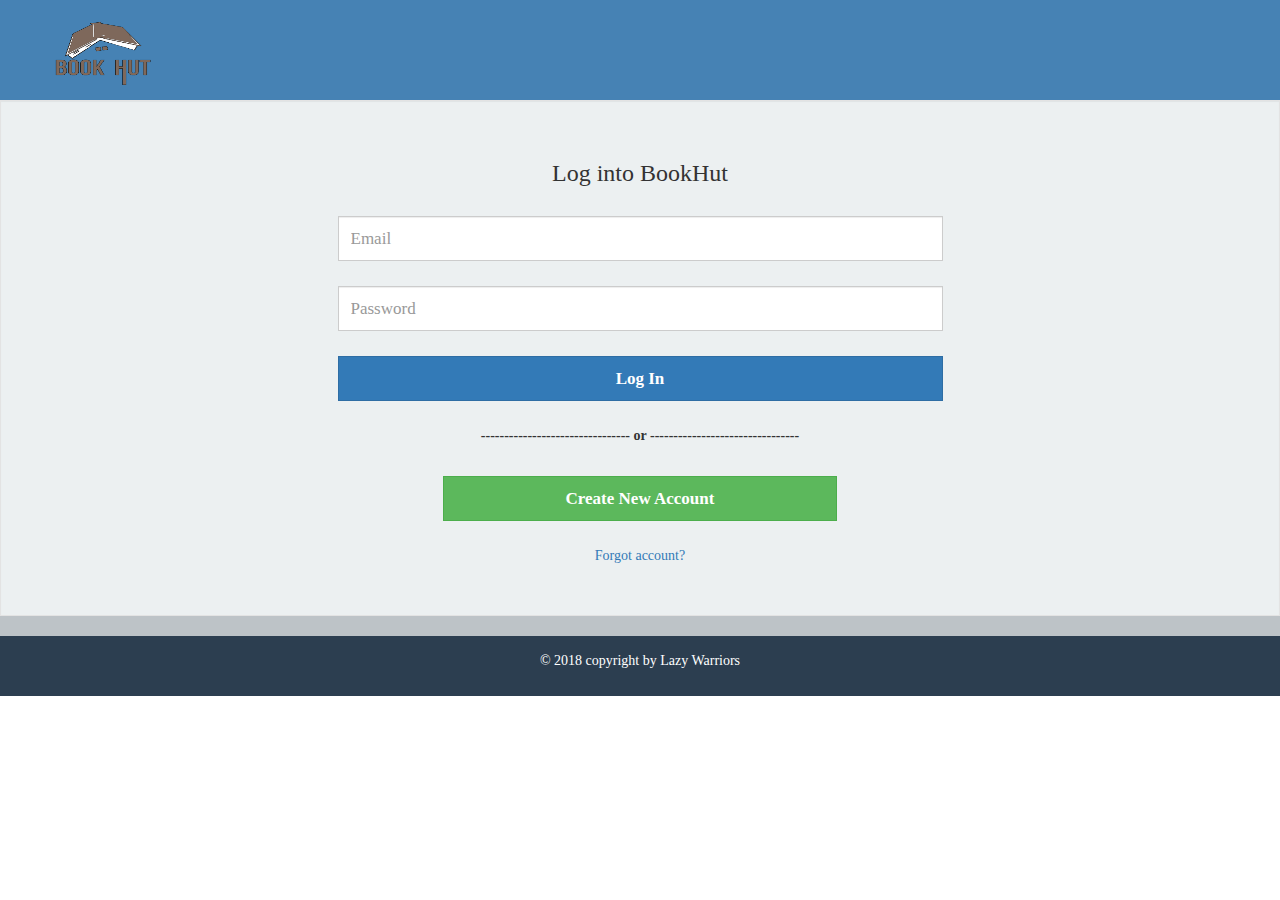
==== index.html @ 3cd55564 "Upload all files for first time" ====
<!DOCTYPE html>
<html lang="en">
<head>
	<meta charset="UTF-8">
	<meta name="viewport" content="width=device-width, initial-scale=1, shrink-to-fit=no">
	<link rel="stylesheet" href="css/bootstrap.min.css">
	<link rel="stylesheet" href="css/font-awesome.min.css">
	<link rel="stylesheet" href="css/animate.css">
	<link rel="stylesheet" href="style.css">
	<title>Book Hut --- Share your book here</title>
</head>
<body>
	<div class="container-fluid wrapper">
		<div class="row">
			<nav class="navbar navbar-default header">
			    <div class="container-fluid">
				    <div class="navbar-header">
				        <a class="navbar-brand" href="#">
				        	<img alt="Brand" src="images/bhlogo.png" class="image-responsive">
				        </a>
				    </div>
				</div>
			</nav>
		</div>
		<div class="row">
			<div class="content-body">
				<div class="content">
					<div class="well">
						<form class="form-horizontal login-form">
							<h3 class="text-center">Log into BookHut</h3>
							<br>
						    <div class="form-group">
							    <div class="col-md-offset-3 col-md-6">
							        <input type="email" class="form-control" id="inputEmail3" placeholder="Email" style="">
							    </div>
						    </div>
						    <div class="form-group">
							    <div class="col-md-offset-3 col-md-6">
							        <input type="password" class="form-control" id="inputEmail3" placeholder="Password">
							    </div>
						    </div>
						    <div class="form-group">
							    <div class="col-md-offset-3 col-md-6">
							        <button type="submit" class="btn btn-primary btn-block"><b>Log In</b></button>
							    </div>
						    </div>
							<p class="text-center"><b>-------------------------------- or --------------------------------</b></p>
							<br>
						    <div class="form-group">
							    <div class="col-md-offset-4 col-md-4">
							        <button type="submit" class="btn btn-success btn-block"><b>Create New Account</b></button>
							    </div>
						    </div>
							<a href="#"><p class="text-center">Forgot account?</p></a>
						</form>
					</div>
				</div>
				<footer class="bottom">
					<p class="text-center">&copy; 2018 copyright by Lazy Warriors </p>
				</footer>
			</div>
		</div>
	</div>

	<script src="js/jquerylib.js"></script>
	<script src="js/bootstrap.min.js"></script>
	<script src="js/wow.min.js"></script>
	<script src="custom.js"></script>
	<script src="js/modernizr-custom.js"></script>
</body>
</html>
---- style.css ----
html, body {
  height: 100%;
  width: 100%; }

body, img {
  margin: 0;
  padding: 0;
  font-family: comic sans MS !important; }

.wrapper .header {
  height: 100px;
  background-color: #4682B4;
  margin-bottom: 0;
  border: 0;
  border-radius: 0; }
  .wrapper .header .navbar-brand {
    padding: 0;
    margin-top: -15px; }
    .wrapper .header .navbar-brand img {
      height: 180px;
      width: 200px; }
.wrapper .content-body {
  min-height: 500px;
  background-color: #bdc3c7; }
  .wrapper .content-body .well {
    border-radius: 0;
    background-color: #ecf0f1; }
    .wrapper .content-body .well .login-form {
      padding: 20px 0px; }
      .wrapper .content-body .well .login-form input {
        border-radius: 0;
        height: 45px;
        font-size: 17px;
        margin-bottom: 10px; }
      .wrapper .content-body .well .login-form button {
        border-radius: 0;
        height: 45px;
        font-size: 17px;
        margin-bottom: 10px; }
  .wrapper .content-body footer {
    padding: 15px 0px;
    background-color: #2c3e50;
    color: white; }

/*# sourceMappingURL=style.css.map */
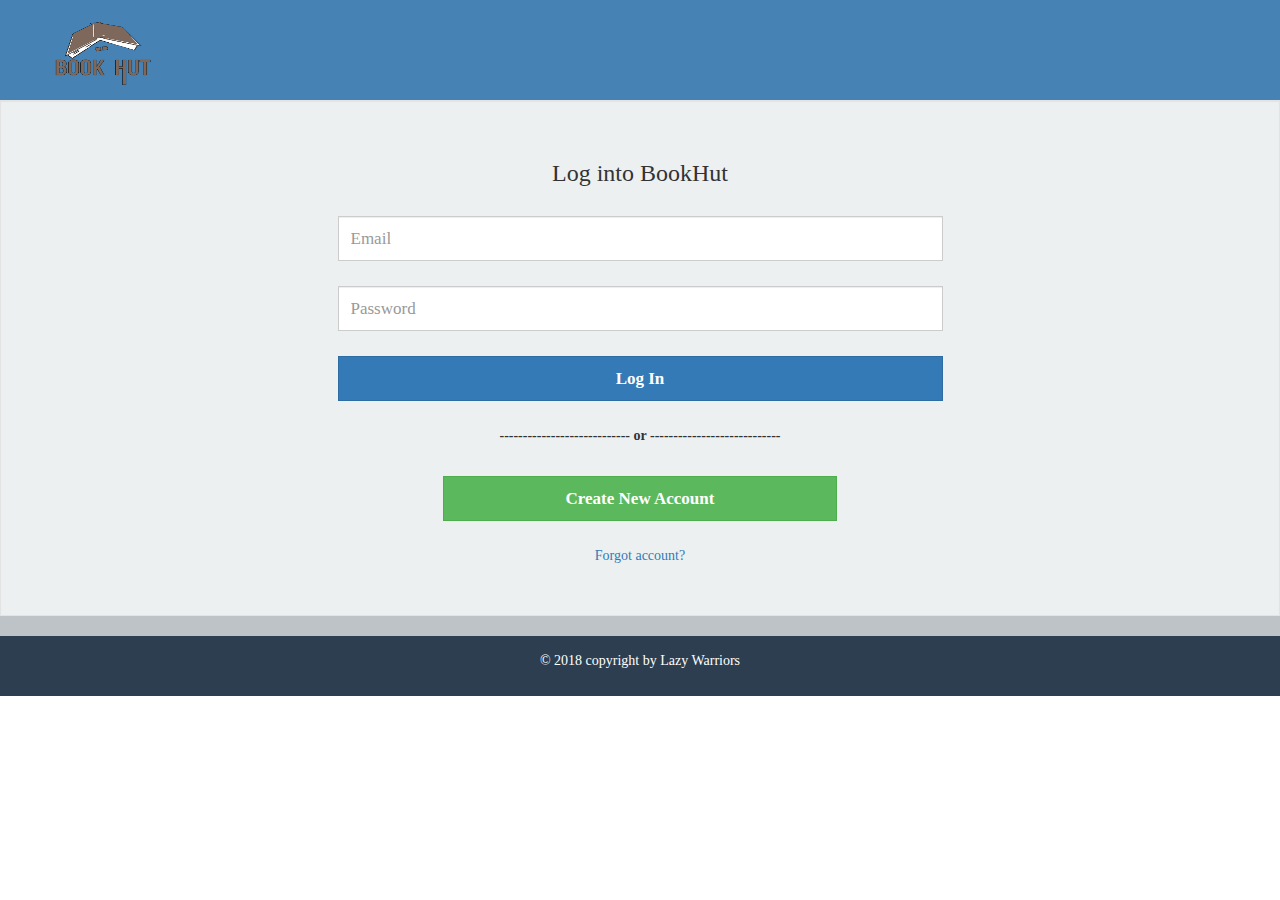
==== commit 15fcc4a9: "modal updated" ====
--- a/index.html
+++ b/index.html
@@ -3,10 +3,13 @@
 <head>
 	<meta charset="UTF-8">
 	<meta name="viewport" content="width=device-width, initial-scale=1, shrink-to-fit=no">
-	<link rel="stylesheet" href="css/bootstrap.min.css">
+	<!-- <link rel="stylesheet" href="css/bootstrap.min.css"> -->
 	<link rel="stylesheet" href="css/font-awesome.min.css">
 	<link rel="stylesheet" href="css/animate.css">
+	<link rel="stylesheet" href="https://maxcdn.bootstrapcdn.com/bootstrap/3.3.7/css/bootstrap.min.css">
 	<link rel="stylesheet" href="style.css">
+	
+	
 	<title>Book Hut --- Share your book here</title>
 </head>
 <body>
@@ -26,46 +29,92 @@
 			<div class="content-body">
 				<div class="content">
 					<div class="well">
-						<form class="form-horizontal login-form">
+						<form class="form-horizontal login-form" action="" method="post">
 							<h3 class="text-center">Log into BookHut</h3>
 							<br>
 						    <div class="form-group">
 							    <div class="col-md-offset-3 col-md-6">
-							        <input type="email" class="form-control" id="inputEmail3" placeholder="Email" style="">
+							        <input type="email" class="form-control" id="inputEmail3" placeholder="Email" name="email">
 							    </div>
 						    </div>
 						    <div class="form-group">
 							    <div class="col-md-offset-3 col-md-6">
-							        <input type="password" class="form-control" id="inputEmail3" placeholder="Password">
+							        <input type="password" class="form-control" id="inputEmail3" placeholder="Password" name="password">
 							    </div>
 						    </div>
 						    <div class="form-group">
 							    <div class="col-md-offset-3 col-md-6">
-							        <button type="submit" class="btn btn-primary btn-block"><b>Log In</b></button>
+							        <button type="submit" class="btn btn-primary btn-block" name="btn"><b>Log In</b></button>
 							    </div>
 						    </div>
-							<p class="text-center"><b>-------------------------------- or --------------------------------</b></p>
+							<p class="text-center"><b>---------------------------- or ----------------------------</b></p>
 							<br>
 						    <div class="form-group">
 							    <div class="col-md-offset-4 col-md-4">
-							        <button type="submit" class="btn btn-success btn-block"><b>Create New Account</b></button>
+							         <button type="button" class="btn btn-success btn-block" data-toggle="modal" data-target="#myModal"><b>Create New Account</b></button>
 							    </div>
 						    </div>
 							<a href="#"><p class="text-center">Forgot account?</p></a>
 						</form>
 					</div>
 				</div>
-				<footer class="bottom">
+				<footer class="">
 					<p class="text-center">&copy; 2018 copyright by Lazy Warriors </p>
 				</footer>
 			</div>
 		</div>
 	</div>
+	 
+
+	<div class="modal fade" id="myModal" tabindex="-1" role="dialog" aria-labelledby="myModalLabel" aria-hidden="true">
+	    <div class="modal-dialog" role="document">
+		
+		<!-- <div class="modal fade" id="myModal" role="dialog">
+			<div class="modal-dialog"> -->
+		
+	        <div class="modal-content">
+	            <div class="modal-header text-center">
+	                <h4 class="modal-title w-100 font-bold">Sign up</h4>
+	                <button type="button" class="close" data-dismiss="modal" aria-label="Close">
+	                    <span aria-hidden="true">&times;</span>
+	                </button>
+	            </div>
+	            <div class="modal-body mx-3">
+	                <div class="md-form">
+	                    <i class="fa fa-user prefix grey-text"></i>
+	                    <input type="text" id="orangeForm-name" class="form-control validate">
+	                    <label data-error="wrong" data-success="right" for="orangeForm-name">Your name</label>
+	                </div>
+	                <div class="md-form">
+	                    <i class="fa fa-envelope prefix grey-text"></i>
+	                    <input type="email" id="orangeForm-email" class="form-control validate">
+	                    <label data-error="wrong" data-success="right" for="orangeForm-email">Your email</label>
+	                </div>
+
+	                <div class="md-form">
+	                    <i class="fa fa-lock prefix grey-text"></i>
+	                    <input type="password" id="orangeForm-pass" class="form-control validate">
+	                    <label data-error="wrong" data-success="right" for="orangeForm-pass">Your password</label>
+	                </div>
+
+	            </div>
+	            <div class="modal-footer d-flex justify-content-center">
+	                <button class="btn btn-deep-orange">Sign up</button>
+	            </div>
+	        </div>
+	    </div>
+	</div>
+
+	<!-- <div class="text-center">
+	    <a href="" class="btn btn-default btn-rounded mb-4" data-toggle="modal" data-target="#modalRegisterForm">Launch Modal Register Form</a>
+	</div> -->
+
 
 	<script src="js/jquerylib.js"></script>
+	<script src="js/jquery-3.2.1.min.js"></script>
 	<script src="js/bootstrap.min.js"></script>
 	<script src="js/wow.min.js"></script>
 	<script src="custom.js"></script>
-	<script src="js/modernizr-custom.js"></script>
+	<!-- <script src="js/modernizr-custom.js"></script> --> 
 </body>
 </html>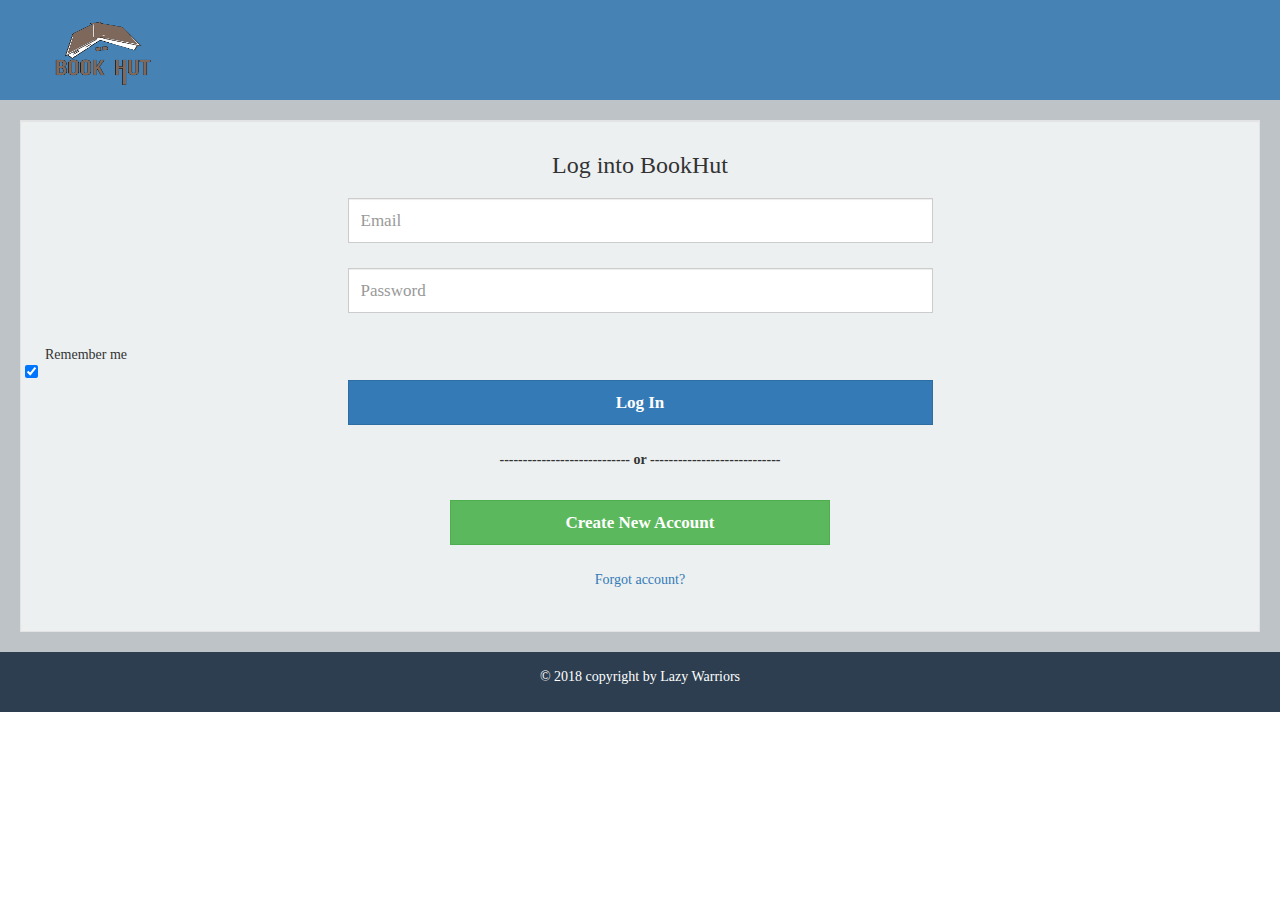
==== commit 9bc9e5bc: "sign up form done" ====
--- a/index.html
+++ b/index.html
@@ -3,7 +3,7 @@
 <head>
 	<meta charset="UTF-8">
 	<meta name="viewport" content="width=device-width, initial-scale=1, shrink-to-fit=no">
-	<!-- <link rel="stylesheet" href="css/bootstrap.min.css"> -->
+	<link rel="stylesheet" href="css/bootstrap.min.css">
 	<link rel="stylesheet" href="css/font-awesome.min.css">
 	<link rel="stylesheet" href="css/animate.css">
 	<link rel="stylesheet" href="https://maxcdn.bootstrapcdn.com/bootstrap/3.3.7/css/bootstrap.min.css">
@@ -43,6 +43,11 @@
 							    </div>
 						    </div>
 						    <div class="form-group">
+						    	<div class="checkbox">
+						      	<label><input type="checkbox" value="" checked>Remember me</label>
+						    </div>
+						    </div>
+						    <div class="form-group">
 							    <div class="col-md-offset-3 col-md-6">
 							        <button type="submit" class="btn btn-primary btn-block" name="btn"><b>Log In</b></button>
 							    </div>
@@ -66,48 +71,56 @@
 	</div>
 	 
 
-	<div class="modal fade" id="myModal" tabindex="-1" role="dialog" aria-labelledby="myModalLabel" aria-hidden="true">
-	    <div class="modal-dialog" role="document">
-		
-		<!-- <div class="modal fade" id="myModal" role="dialog">
-			<div class="modal-dialog"> -->
-		
-	        <div class="modal-content">
-	            <div class="modal-header text-center">
-	                <h4 class="modal-title w-100 font-bold">Sign up</h4>
-	                <button type="button" class="close" data-dismiss="modal" aria-label="Close">
-	                    <span aria-hidden="true">&times;</span>
-	                </button>
-	            </div>
-	            <div class="modal-body mx-3">
-	                <div class="md-form">
-	                    <i class="fa fa-user prefix grey-text"></i>
-	                    <input type="text" id="orangeForm-name" class="form-control validate">
-	                    <label data-error="wrong" data-success="right" for="orangeForm-name">Your name</label>
-	                </div>
-	                <div class="md-form">
-	                    <i class="fa fa-envelope prefix grey-text"></i>
-	                    <input type="email" id="orangeForm-email" class="form-control validate">
-	                    <label data-error="wrong" data-success="right" for="orangeForm-email">Your email</label>
-	                </div>
-
-	                <div class="md-form">
-	                    <i class="fa fa-lock prefix grey-text"></i>
-	                    <input type="password" id="orangeForm-pass" class="form-control validate">
-	                    <label data-error="wrong" data-success="right" for="orangeForm-pass">Your password</label>
-	                </div>
-
-	            </div>
-	            <div class="modal-footer d-flex justify-content-center">
-	                <button class="btn btn-deep-orange">Sign up</button>
-	            </div>
-	        </div>
+	<div class="modal fade" id="myModal" role="dialog">
+	    <div class="modal-dialog">
+	    
+	      <!-- Modal content-->
+		    <div class="modal-content">
+		        <div class="modal-header">
+		            <button type="button" class="close" data-dismiss="modal">&times;</button>
+		            <h4><span class="fa fa-user-plus"></span> SignUp</h4>
+		        </div>
+		        <div class="modal-body">
+		            <form role="form">
+		            	<div class="form-group">
+		              		<input type="text" class="form-control" id="firstName" name="firstName" placeholder="First Name">
+		            	</div>
+			            <div class="form-group">
+			              	<input type="text" class="form-control" id="lastName" name="lastName" placeholder="Last Name">
+			            </div>
+			            <div class="form-group">
+			              	<input type="email" class="form-control" id="email" name="email" placeholder="Email">
+			            </div>
+			            <div class="form-group">
+			              	<input type="password" class="form-control" id="password" name="password" placeholder="Password">
+			            </div>
+			            <div class="form-group">
+			              	<input type="password" class="form-control" id="confirmPassword" name="confirmPassword" placeholder="Confirm Password">
+			            </div>
+			            <div class="form-group">
+			              	<select name="gender" id="gender" class="form-control">
+			              		<option value="">--- Select Gender ---</option>
+			              		<option value="0">Male</option>
+			              		<option value="1">Female</option>
+			              	</select>
+			            </div>
+			            <br>
+			            <button type="submit" class="btn btn-success btn-block" name="btn"><span class="fa fa-user-plus"></span> Sign Up</button>
+		          	</form>
+		        </div>
+		        <div class="modal-footer">
+		          	<button type="submit" class="btn btn-danger btn-default pull-left" data-dismiss="modal"><span class="glyphicon glyphicon-remove"></span> Cancel</button>
+		        </div>
+		    </div>
 	    </div>
 	</div>
-
-	<!-- <div class="text-center">
-	    <a href="" class="btn btn-default btn-rounded mb-4" data-toggle="modal" data-target="#modalRegisterForm">Launch Modal Register Form</a>
-	</div> -->
+	<script>
+		$(document).ready(function(){
+		    $("#myBtn").click(function(){
+		        $("#myModal").modal();
+		    });
+		});
+	</script> 
 
 
 	<script src="js/jquerylib.js"></script>
@@ -115,6 +128,6 @@
 	<script src="js/bootstrap.min.js"></script>
 	<script src="js/wow.min.js"></script>
 	<script src="custom.js"></script>
-	<!-- <script src="js/modernizr-custom.js"></script> --> 
+	<script src="js/modernizr-custom.js"></script> 
 </body>
 </html>--- a/style.css
+++ b/style.css
@@ -2,44 +2,70 @@
   height: 100%;
   width: 100%; }
 
-body, img {
+body, img, h3 {
   margin: 0;
   padding: 0;
   font-family: comic sans MS !important; }
 
-.wrapper .header {
-  height: 100px;
+.wrapper {
+  position: relative;
+  height: 100%; }
+  .wrapper .header {
+    height: 100px;
+    background-color: #4682B4;
+    margin-bottom: 0;
+    border: 0;
+    border-radius: 0; }
+    .wrapper .header .navbar-brand {
+      padding: 0;
+      margin-top: -15px; }
+      .wrapper .header .navbar-brand img {
+        height: 180px;
+        width: 200px; }
+  .wrapper .content-body {
+    height: 100%;
+    background-color: #bdc3c7; }
+    .wrapper .content-body .content {
+      min-height: 100%;
+      padding-top: 20px; }
+      .wrapper .content-body .content .well {
+        border-radius: 0;
+        background-color: #ecf0f1;
+        margin: 0px 20px 20px; }
+        .wrapper .content-body .content .well .login-form {
+          padding: 12px 0px; }
+          .wrapper .content-body .content .well .login-form input {
+            border-radius: 0;
+            height: 45px;
+            font-size: 17px;
+            margin-bottom: 10px; }
+          .wrapper .content-body .content .well .login-form button {
+            border-radius: 0;
+            height: 45px;
+            font-size: 17px;
+            margin-bottom: 10px; }
+    .wrapper .content-body footer {
+      padding: 15px 0px;
+      background-color: #2c3e50;
+      color: white; }
+
+.modal-header {
   background-color: #4682B4;
-  margin-bottom: 0;
-  border: 0;
-  border-radius: 0; }
-  .wrapper .header .navbar-brand {
-    padding: 0;
-    margin-top: -15px; }
-    .wrapper .header .navbar-brand img {
-      height: 180px;
-      width: 200px; }
-.wrapper .content-body {
-  min-height: 500px;
-  background-color: #bdc3c7; }
-  .wrapper .content-body .well {
+  padding: 25px 40px; }
+  .modal-header h4, .modal-header .close {
+    color: white !important;
+    text-align: center;
+    font-size: 25px; }
+
+.modal-body {
+  background-color: #bdc3c7;
+  padding: 40px 50px; }
+  .modal-body form input {
     border-radius: 0;
-    background-color: #ecf0f1; }
-    .wrapper .content-body .well .login-form {
-      padding: 20px 0px; }
-      .wrapper .content-body .well .login-form input {
-        border-radius: 0;
-        height: 45px;
-        font-size: 17px;
-        margin-bottom: 10px; }
-      .wrapper .content-body .well .login-form button {
-        border-radius: 0;
-        height: 45px;
-        font-size: 17px;
-        margin-bottom: 10px; }
-  .wrapper .content-body footer {
-    padding: 15px 0px;
-    background-color: #2c3e50;
-    color: white; }
+    border: none;
+    border-bottom: 2px solid #4682B4; }
+
+.modal-footer {
+  background-color: #2c3e50; }
 
 /*# sourceMappingURL=style.css.map */
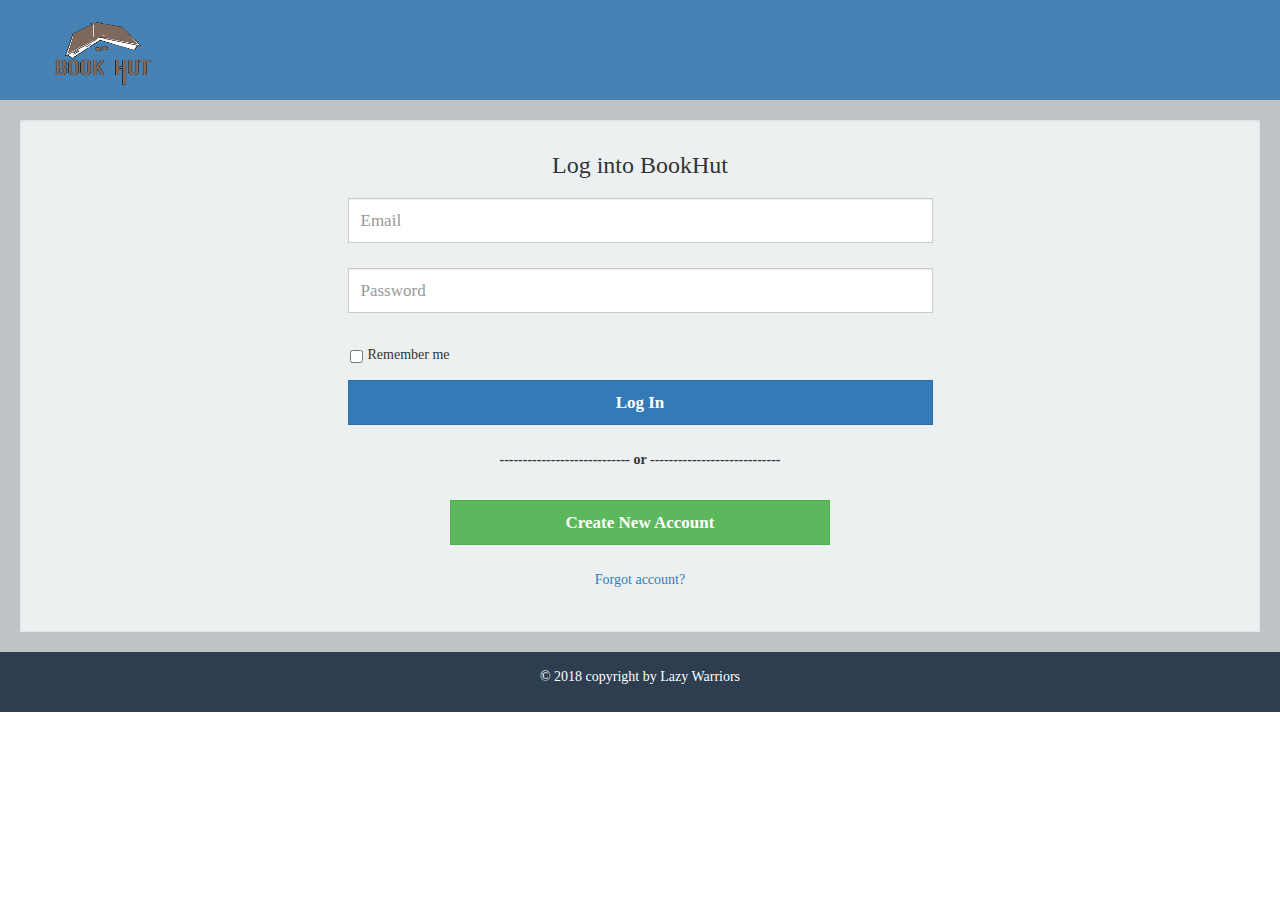
==== commit b4456b01: "check box modified" ====
--- a/index.html
+++ b/index.html
@@ -42,11 +42,15 @@
 							        <input type="password" class="form-control" id="inputEmail3" placeholder="Password" name="password">
 							    </div>
 						    </div>
-						    <div class="form-group">
-						    	<div class="checkbox">
-						      	<label><input type="checkbox" value="" checked>Remember me</label>
-						    </div>
-						    </div>
+							<div class="form-group">
+							<div class="col-md-offset-3 col-md-6">
+							  <div class="checkbox">
+								<label>
+								  <input type="checkbox"> Remember me
+								</label>
+							  </div>
+							</div>
+						  </div>
 						    <div class="form-group">
 							    <div class="col-md-offset-3 col-md-6">
 							        <button type="submit" class="btn btn-primary btn-block" name="btn"><b>Log In</b></button>
@@ -60,6 +64,7 @@
 							    </div>
 						    </div>
 							<a href="#"><p class="text-center">Forgot account?</p></a>
+							
 						</form>
 					</div>
 				</div>
--- a/style.css
+++ b/style.css
@@ -44,6 +44,8 @@
             height: 45px;
             font-size: 17px;
             margin-bottom: 10px; }
+          .wrapper .content-body .content .well .login-form input[type="checkbox"], .wrapper .content-body .content .well .login-form input[type="radio"] {
+            margin: -11px -18px 0px; }
     .wrapper .content-body footer {
       padding: 15px 0px;
       background-color: #2c3e50;
